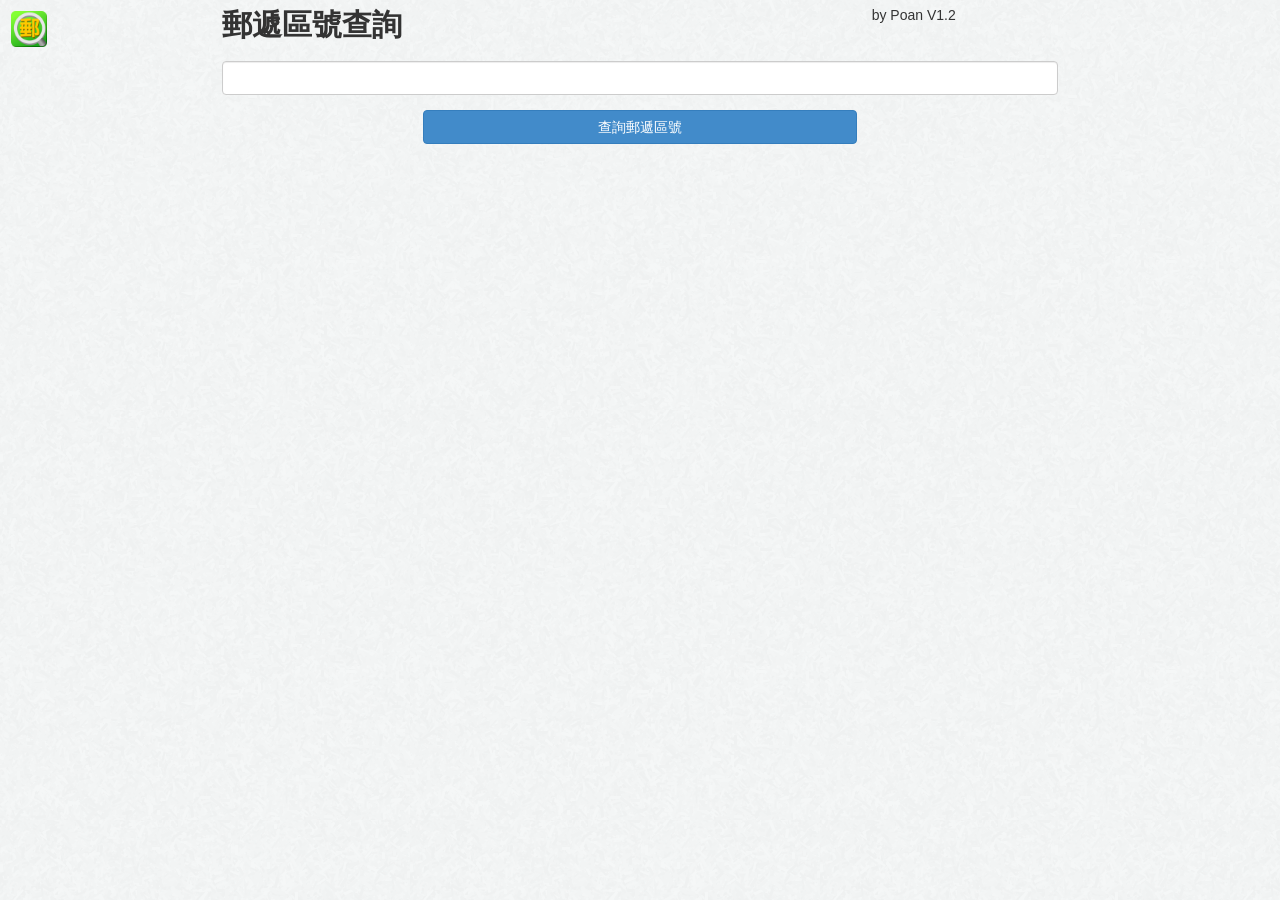
==== popup.html @ d9177e3d "chenge the layout undone before going home" ====
<!doctype html>
<html>
  <head>
    <meta charset="utf-8">
    <title>郵遞區號快速查詢插件</title>
    <link rel="stylesheet" href="/css/bootstrap.min.css">
    <style>
      body {
        min-width: 500px;
        min-height: 500px;
        overflow-x: hidden;
        background-image: url(paper_fibers.png);
      }
      img.hint {
        max-width: 20px;
        max-height: 20px;
      }
      img.icon{
        max-width: 48px;
        max-height: 48px;
      }
      .center-x{
        text-align: center;
      }
      .center-y{
        vertical-align: middle;
      }
    </style>
    <script src="jquery-1.10.2.min.js"></script>
    <script src="/js/bootstrap.min.js"></script>
    <script src="postal_code.js"></script>
    <script src="city_v2.js"></script>
  </head>
  <body>
    <div style="margin:5px;">
      <div class="row">
          <div class="col-xs-2"><img src="icon.png" class="icon center-x"></img></div>
          <div class="col-xs-6 h2 lead"><strong class="center-y">郵遞區號查詢</strong></div>
          <div class="col-xs-4 center-y">by Poan V1.2</div>
      </div>
      <div class="row">
        <form role="form">
          <div class="col-xs-2"></div>
          <div class="form-group col-xs-8">
            <input type="text" class="form-control"></input>
          </div>
        </form>
      </div>
      <div class="row">
        <div class="col-xs-4"></div>
        <button type="button" class="btn btn-primary col-xs-4" id="btn" tabIndex="3">查詢郵遞區號</button>
      </div>
      <div style="margin:10px;">
        <table id="table" class="table table-hover"></table>
      </div>
    </div>
  </body>
</html>
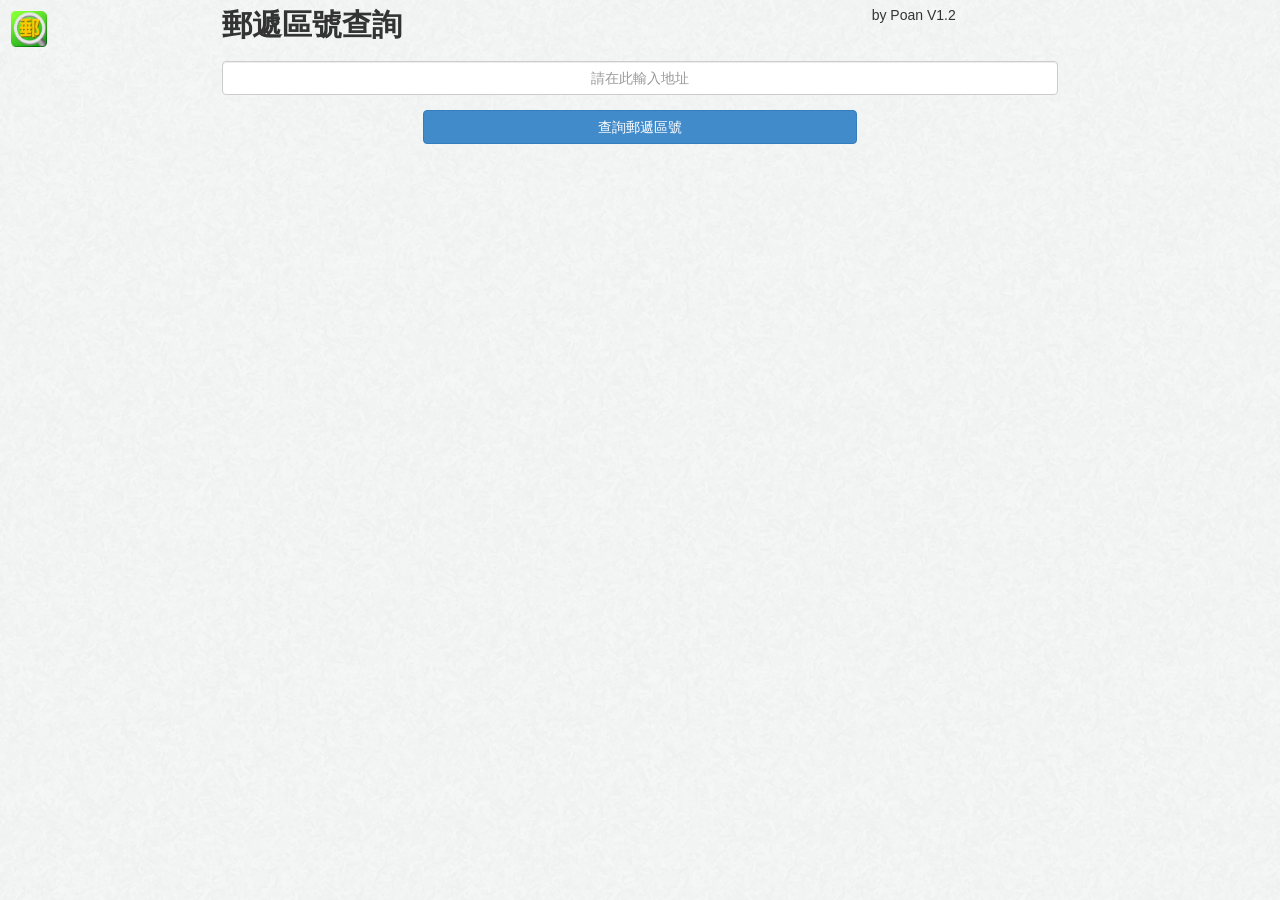
==== commit c270ce93: "delete useless code and html layout migrate from v1.0 to v1.2" ====
--- a/popup.html
+++ b/popup.html
@@ -39,19 +39,20 @@
           <div class="col-xs-4 center-y">by Poan V1.2</div>
       </div>
       <div class="row">
-        <form role="form">
-          <div class="col-xs-2"></div>
-          <div class="form-group col-xs-8">
-            <input type="text" class="form-control"></input>
-          </div>
-        </form>
+        <div class="col-xs-2"></div>
+        <div class="form-group col-xs-8">
+          <input type="text" class="form-control text-center" id="address" placeholder="請在此輸入地址"></input>
+        </div>
       </div>
       <div class="row">
         <div class="col-xs-4"></div>
         <button type="button" class="btn btn-primary col-xs-4" id="btn" tabIndex="3">查詢郵遞區號</button>
       </div>
       <div style="margin:10px;">
-        <table id="table" class="table table-hover"></table>
+        <table class="table table-striped table-hover table-condensed">
+          <tbody id="table">
+          </tbody>
+        </table>
       </div>
     </div>
   </body>
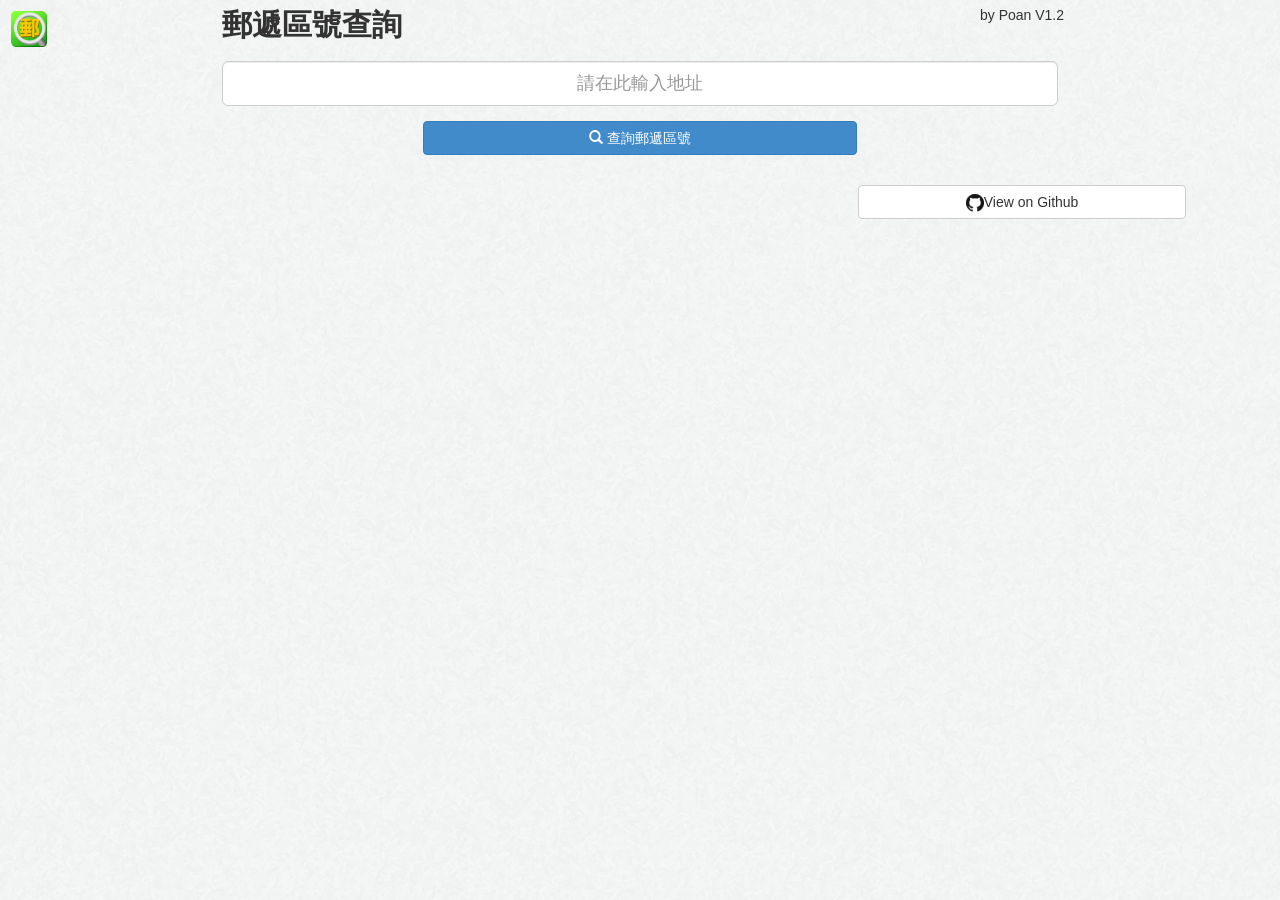
==== commit cb6bf11e: "a working version with hint for data loading" ====
--- a/popup.html
+++ b/popup.html
@@ -33,20 +33,23 @@
   </head>
   <body>
     <div style="margin:5px;">
-      <div class="row">
+      <div class="row center-y">
           <div class="col-xs-2"><img src="icon.png" class="icon center-x"></img></div>
-          <div class="col-xs-6 h2 lead"><strong class="center-y">郵遞區號查詢</strong></div>
-          <div class="col-xs-4 center-y">by Poan V1.2</div>
+          <div class="col-xs-7 h2 lead"><strong class="center-y">郵遞區號查詢</strong></div>
+          <div class="col-xs-3">by Poan V1.2</div>
       </div>
       <div class="row">
         <div class="col-xs-2"></div>
         <div class="form-group col-xs-8">
-          <input type="text" class="form-control text-center" id="address" placeholder="請在此輸入地址"></input>
+          <input type="text" class="form-control text-center input-lg" id="address" placeholder="請在此輸入地址"></input>
         </div>
       </div>
       <div class="row">
         <div class="col-xs-4"></div>
-        <button type="button" class="btn btn-primary col-xs-4" id="btn" tabIndex="3">查詢郵遞區號</button>
+        <button type="button" class="btn btn-primary col-xs-4" id="btn" tabIndex="3" data-loading-text="載入地址中">
+          <span class="glyphicon glyphicon-search"></span>
+          查詢郵遞區號
+        </button>
       </div>
       <div style="margin:10px;">
         <table class="table table-striped table-hover table-condensed">
@@ -55,6 +58,12 @@
         </table>
       </div>
     </div>
+    <div class="row">
+      <div class="col-xs-8"></div>
+      <button type="button" class="btn btn-default col-xs-3" id="github">
+        <img src="GitHub-Mark-18px.png"></img>View on Github
+      </button>
+    </div>
   </body>
 </html>
 
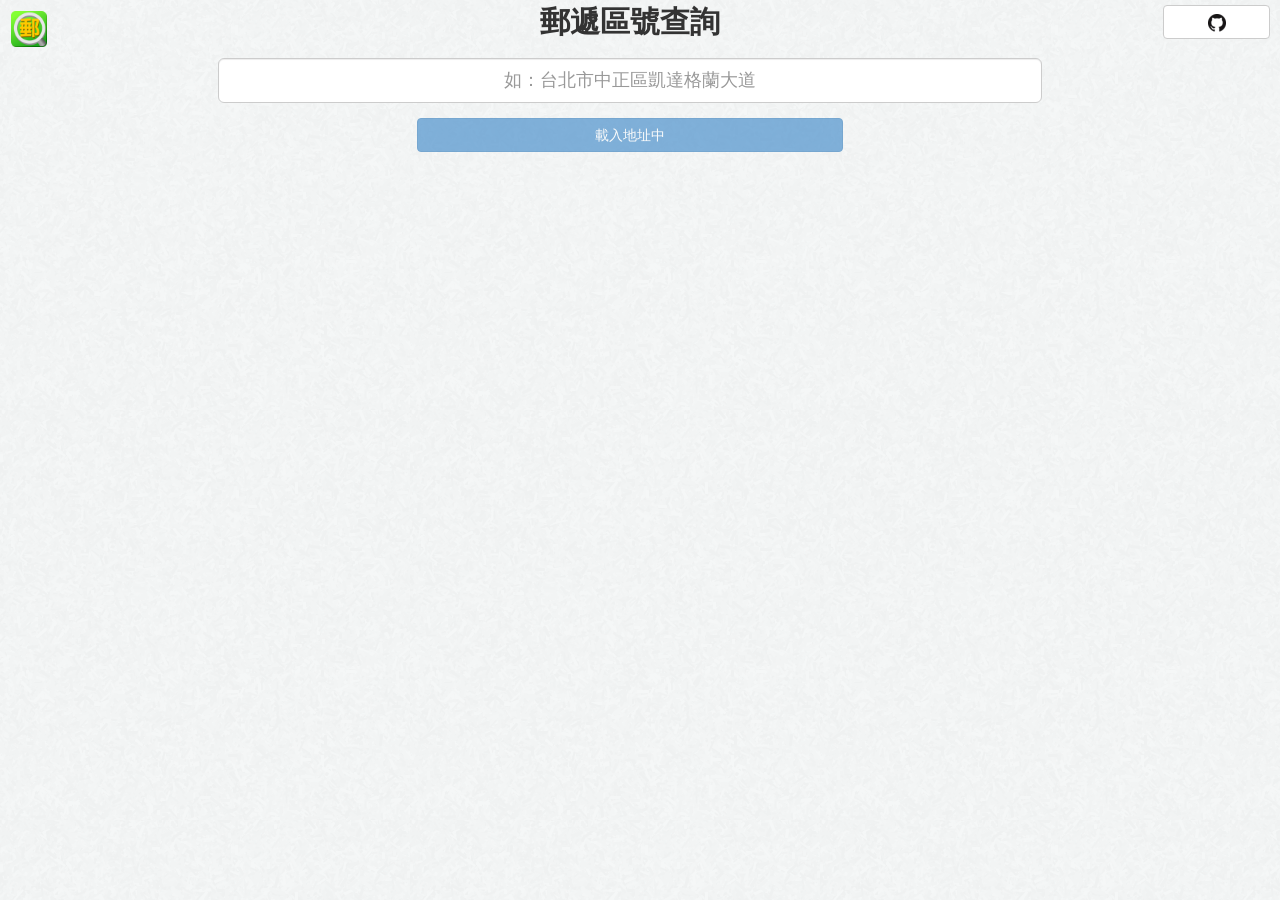
==== commit e08f8d10: "optimize layout, improve logic display approximate result if there's no accuarte result" ====
--- a/popup.html
+++ b/popup.html
@@ -10,6 +10,7 @@
         min-height: 500px;
         overflow-x: hidden;
         background-image: url(paper_fibers.png);
+        margin-right: 20px;
       }
       img.hint {
         max-width: 20px;
@@ -34,14 +35,20 @@
   <body>
     <div style="margin:5px;">
       <div class="row center-y">
-          <div class="col-xs-2"><img src="icon.png" class="icon center-x"></img></div>
-          <div class="col-xs-7 h2 lead"><strong class="center-y">郵遞區號查詢</strong></div>
-          <div class="col-xs-3">by Poan V1.2</div>
+          <div class="col-xs-1"><img src="icon.png" class="icon center-x"></img></div>
+          <div class="col-xs-10 h2 lead text-center"><strong>郵遞區號查詢</strong></div>
+          <button type="button" class="btn btn-default col-xs-1" id="github">
+            <img src="GitHub-Mark-18px.png"></img>
+          </button>
       </div>
       <div class="row">
         <div class="col-xs-2"></div>
         <div class="form-group col-xs-8">
-          <input type="text" class="form-control text-center input-lg" id="address" placeholder="請在此輸入地址"></input>
+          <input type="text" 
+          class="form-control text-center input-lg" 
+          id="address" placeholder="如：台北市中正區凱達格蘭大道"
+          data-toggle="tooltip" title="請輸入地址"
+          ></input>
         </div>
       </div>
       <div class="row">
@@ -51,19 +58,14 @@
           查詢郵遞區號
         </button>
       </div>
-      <div style="margin:10px;">
+      <strong id="query-result" class="col-xs-10" style="margin-top:3px;"></strong>
+      <div style="margin:10px;height:285px;width:490px;overflow:auto;">
         <table class="table table-striped table-hover table-condensed">
           <tbody id="table">
           </tbody>
         </table>
       </div>
     </div>
-    <div class="row">
-      <div class="col-xs-8"></div>
-      <button type="button" class="btn btn-default col-xs-3" id="github">
-        <img src="GitHub-Mark-18px.png"></img>View on Github
-      </button>
-    </div>
   </body>
 </html>
 
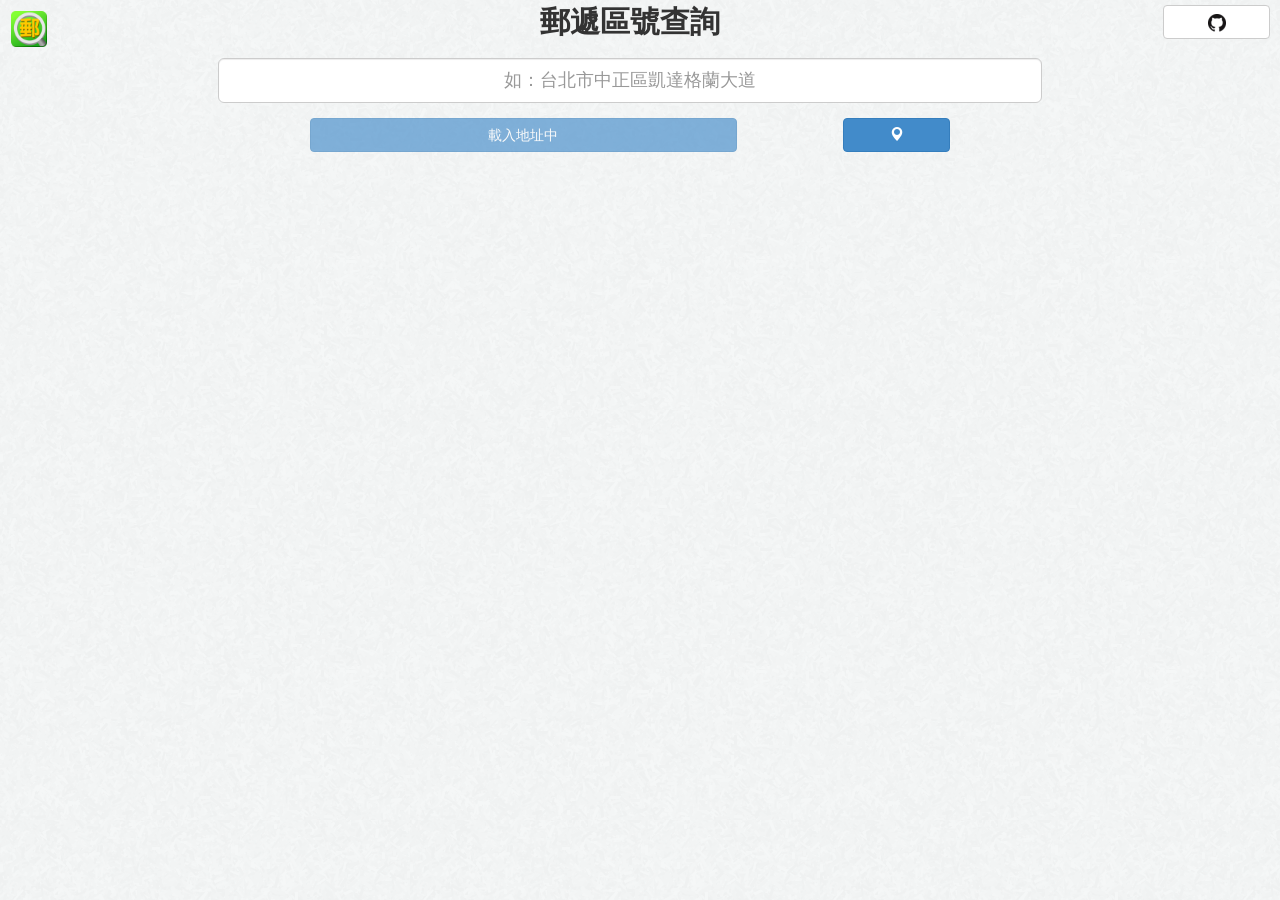
==== commit 71cbd478: "add a google maps search button allow user query the location address in google maps with one click" ====
--- a/popup.html
+++ b/popup.html
@@ -52,14 +52,18 @@
         </div>
       </div>
       <div class="row">
-        <div class="col-xs-4"></div>
+        <div class="col-xs-3"></div>
         <button type="button" class="btn btn-primary col-xs-4" id="btn" tabIndex="3" data-loading-text="載入地址中">
           <span class="glyphicon glyphicon-search"></span>
           查詢郵遞區號
         </button>
+        <div class="col-xs-1"></div>
+        <button type="button" class="btn btn-primary col-xs-1" id="map">
+          <span class="glyphicon glyphicon-map-marker"></span>
+        </button>
       </div>
       <strong id="query-result" class="col-xs-10" style="margin-top:3px;"></strong>
-      <div style="margin:10px;height:285px;width:490px;overflow:auto;">
+      <div style="margin:10px;height:330px;width:500px;overflow:auto;">
         <table class="table table-striped table-hover table-condensed">
           <tbody id="table">
           </tbody>
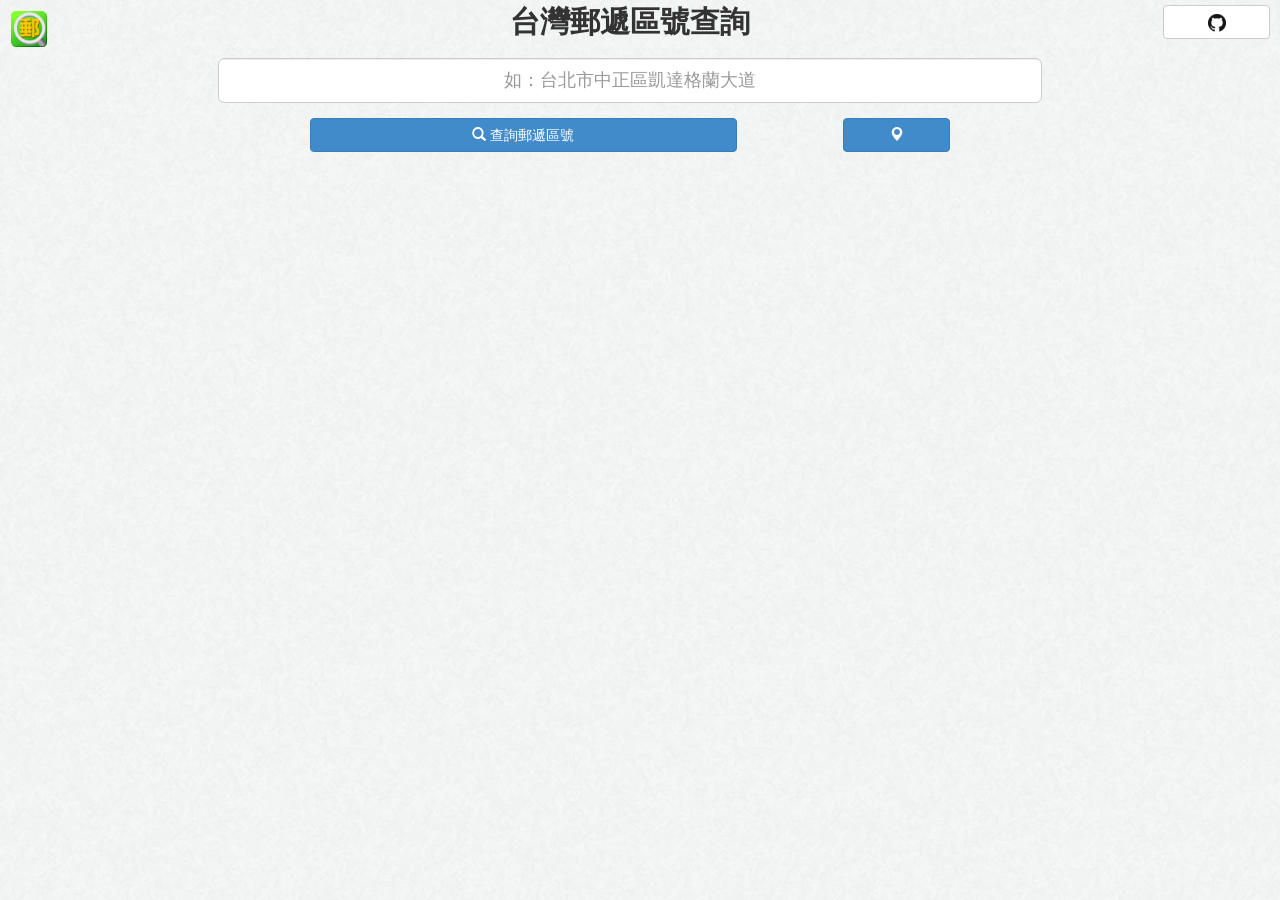
==== commit e19a1a0d: "added hint modal added a hint modal to help users improve search result. also added a test script fo" ====
--- a/popup.html
+++ b/popup.html
@@ -2,7 +2,7 @@
 <html>
   <head>
     <meta charset="utf-8">
-    <title>郵遞區號快速查詢插件</title>
+    <title>台灣郵遞區號快速查詢</title>
     <link rel="stylesheet" href="/css/bootstrap.min.css">
     <style>
       body {
@@ -36,7 +36,7 @@
     <div style="margin:5px;">
       <div class="row center-y">
           <div class="col-xs-1"><img src="icon.png" class="icon center-x"></img></div>
-          <div class="col-xs-10 h2 lead text-center"><strong>郵遞區號查詢</strong></div>
+          <div class="col-xs-10 h2 lead text-center"><strong>台灣郵遞區號查詢</strong></div>
           <button type="button" class="btn btn-default col-xs-1" id="github">
             <img src="GitHub-Mark-18px.png"></img>
           </button>
@@ -68,6 +68,25 @@
           <tbody id="table">
           </tbody>
         </table>
+        <span id="hint" class="glyphicon glyphicon-question-sign"><a href="javascript:void(0);">找不到郵遞區號?點此了解如何提升查詢結果</a></span>
+      </div>
+    </div>
+    <div class="modal fade" id="hint_modal" tabindex="-1" role="dialog" aria-labelledby="modal_title" aria-hidden="true">
+      <div class="modal-dialog">
+        <div class="modal-content">
+          <div class="modal-header">
+            <button type="button" class="close" data-dismiss="modal" aria-hidden="true">&times;</button>
+            <h4 class="modal-title" id="modal_title">如何提升查詢結果?</h4>
+          </div>
+          <div class="modal-body">
+            <p>根據台灣的地址構成方式，要查找任意一個地址的郵遞區號，只需要知道：</p>
+            <p><strong>1.縣/市:</strong>由5都以及其他17個縣市構成。<br><strong>2.市/鄉/鎮/區:</strong>如為5都則為某某區，其他則填入市/鄉/鎮等<br><strong>3.路/村/里:</strong>如果地址中同時包含有路、村、里或者鄰等，那麼填入完整的路名（如中山北路1段）即可。</p>
+            <p>路名中的段號請用阿拉伯數字</p>
+          </div>
+          <div class="modal-footer">
+            <button type="button" class="btn btn-primary" data-dismiss="modal">了解!讓我試試</button>
+          </div>
+        </div>
       </div>
     </div>
   </body>
